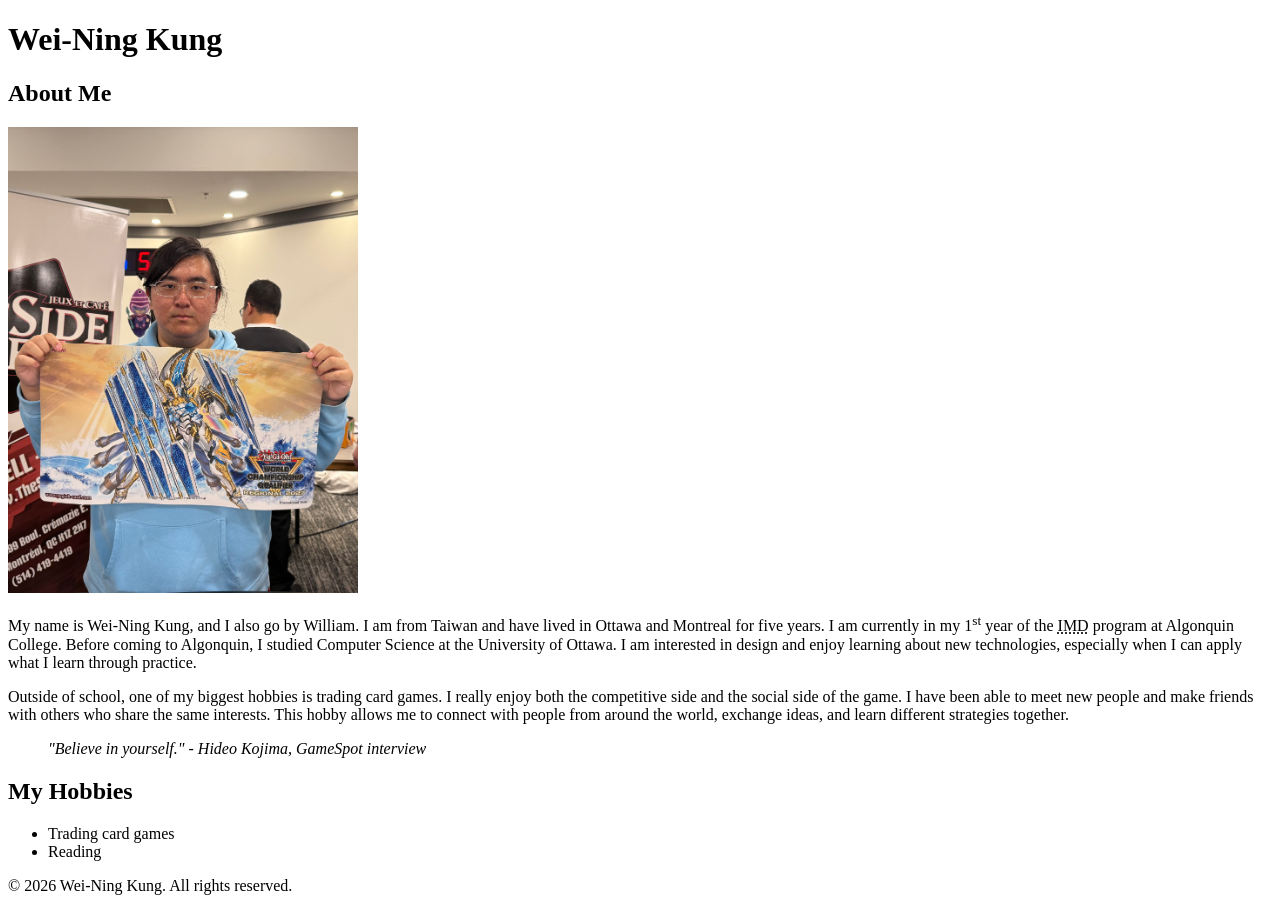
==== html-assignment/index.html @ c03bc348 "add section and photo" ====
<!DOCTYPE html>
<html lang="en">
<head>
    <meta charset="UTF-8">
    <meta name="viewport" content="width=device-width, initial-scale=1.0">
    <title>Wei-Ning Kung html assignment</title>
</head>
<body>
    <header>
        <h1>Wei-Ning Kung</h1>
    </header>
    <article>
        <h2>About Me</h2>
        <img src="images/weiningkung.jpeg" alt="Photo of Wei-Ning Kung" width="350">
        <p>My name is Wei-Ning Kung, and I also go by William. I am from Taiwan and have lived in Ottawa and Montreal for five years. I am currently in my 1<sup>st</sup> year of the <abbr title="Interactive Media Design">IMD</abbr> program at Algonquin College. Before coming to Algonquin, I studied Computer Science at the University of Ottawa. I am interested in design and enjoy learning about new technologies, especially when I can apply what I learn through practice.</p>
        <p>Outside of school, one of my biggest hobbies is trading card games. I really enjoy both the competitive side and the social side of the game. I have been able to meet new people and make friends with others who share the same interests. This hobby allows me to connect with people from around the world, exchange ideas, and learn different strategies together.</p>
        <blockquote>
            <em>"Believe in yourself."</em><cite> - Hideo Kojima, GameSpot interview</cite>
        </blockquote>
    </article>
    <section>
        <h2>My Hobbies</h2>
        <ul>
            <li>Trading card games</li>
            <li>Reading</li>
        </ul>
    </section>
    <footer>
        <p>&copy; 2026 Wei-Ning Kung. All rights reserved.</p>
    </footer>
</body>
</html>
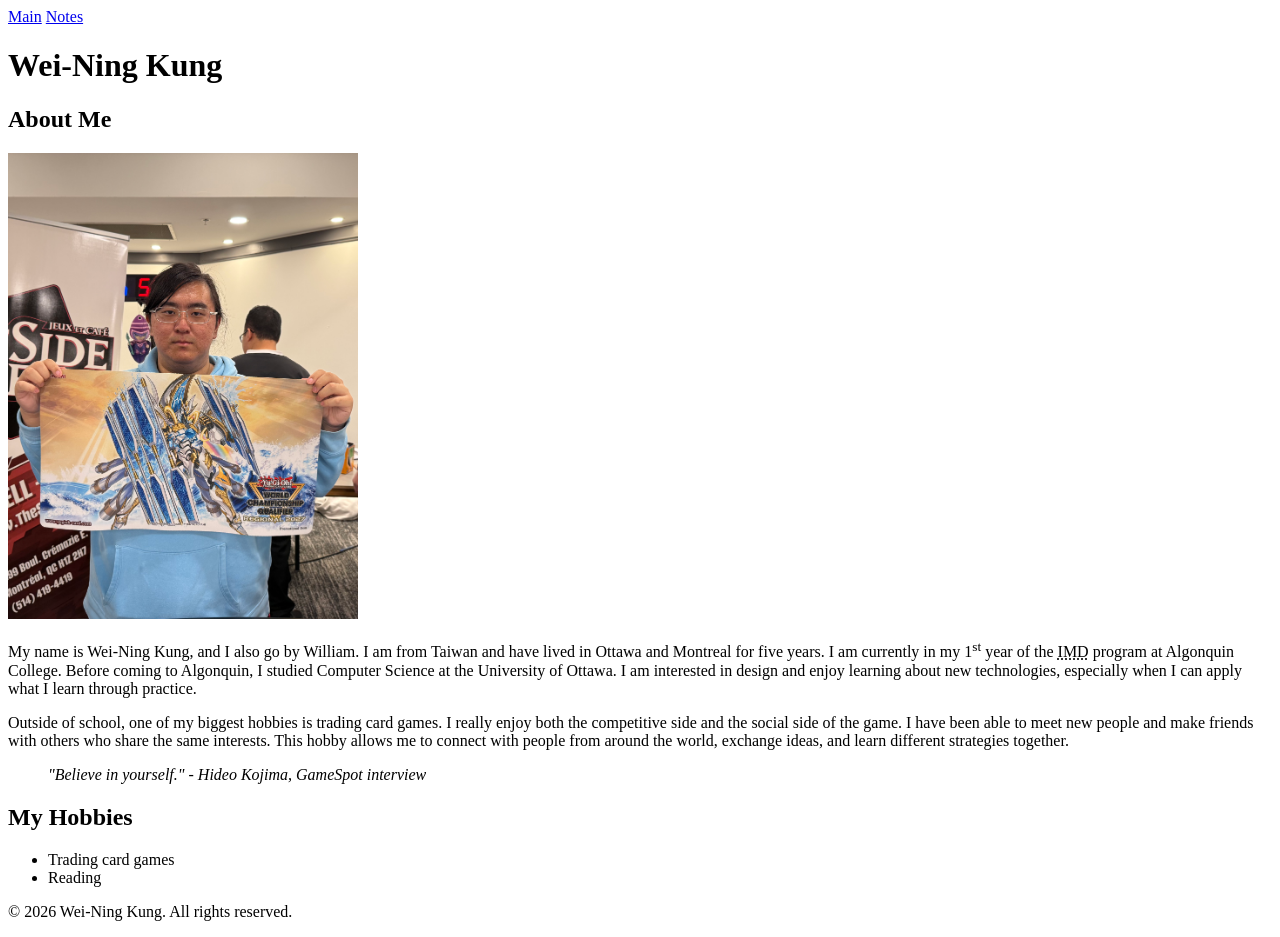
==== commit 9eb77977: "add nav" ====
--- a/html-assignment/index.html
+++ b/html-assignment/index.html
@@ -7,6 +7,10 @@
 </head>
 <body>
     <header>
+        <nav>
+            <a href="index.html">Main</a>
+            <a href="notes.html">Notes</a>
+        </nav>
         <h1>Wei-Ning Kung</h1>
     </header>
     <article>
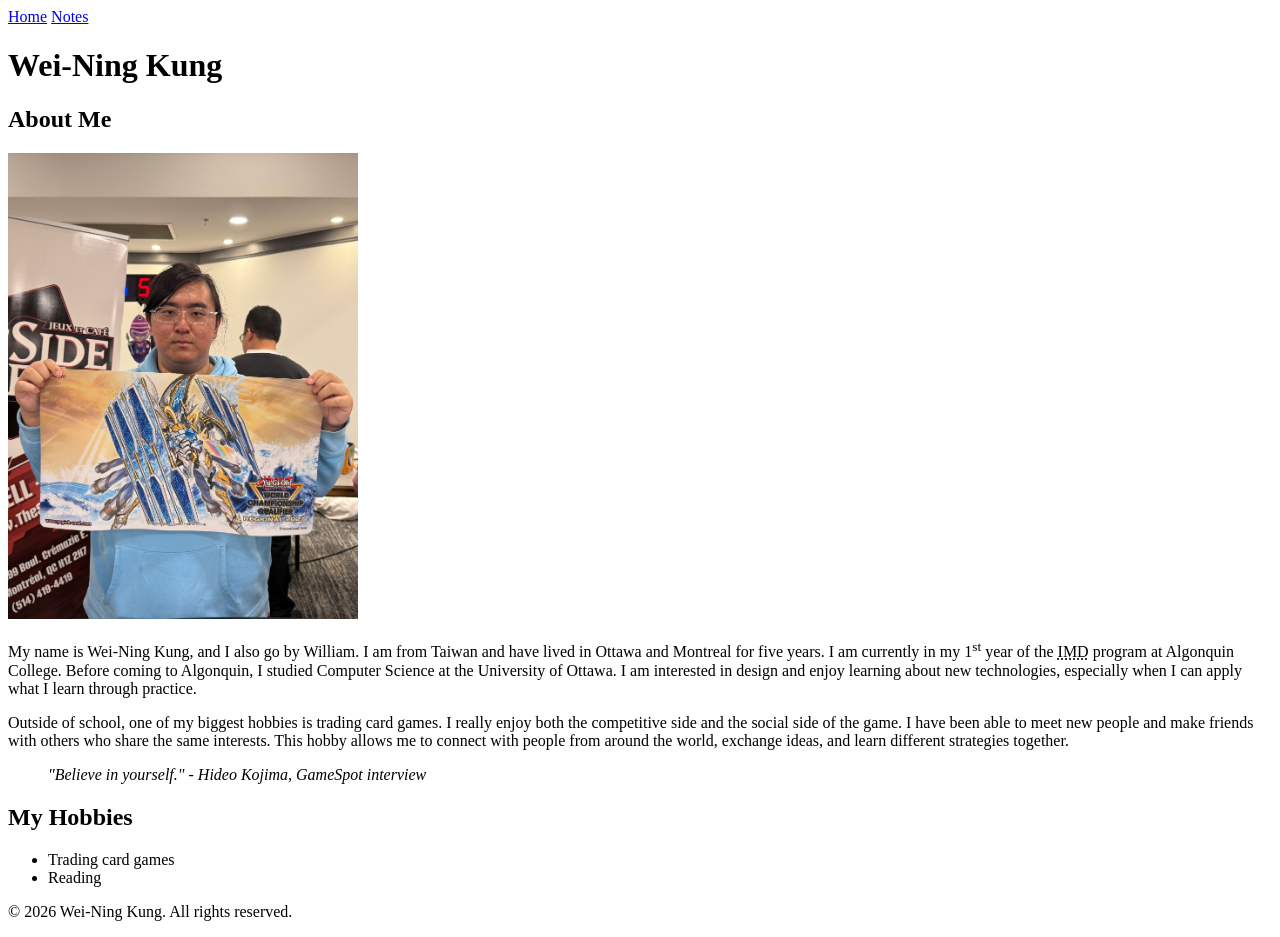
==== commit 054100d2: "Fixing texts" ====
--- a/html-assignment/index.html
+++ b/html-assignment/index.html
@@ -8,7 +8,7 @@
 <body>
     <header>
         <nav>
-            <a href="index.html">Main</a>
+            <a href="index.html">Home</a>
             <a href="notes.html">Notes</a>
         </nav>
         <h1>Wei-Ning Kung</h1>
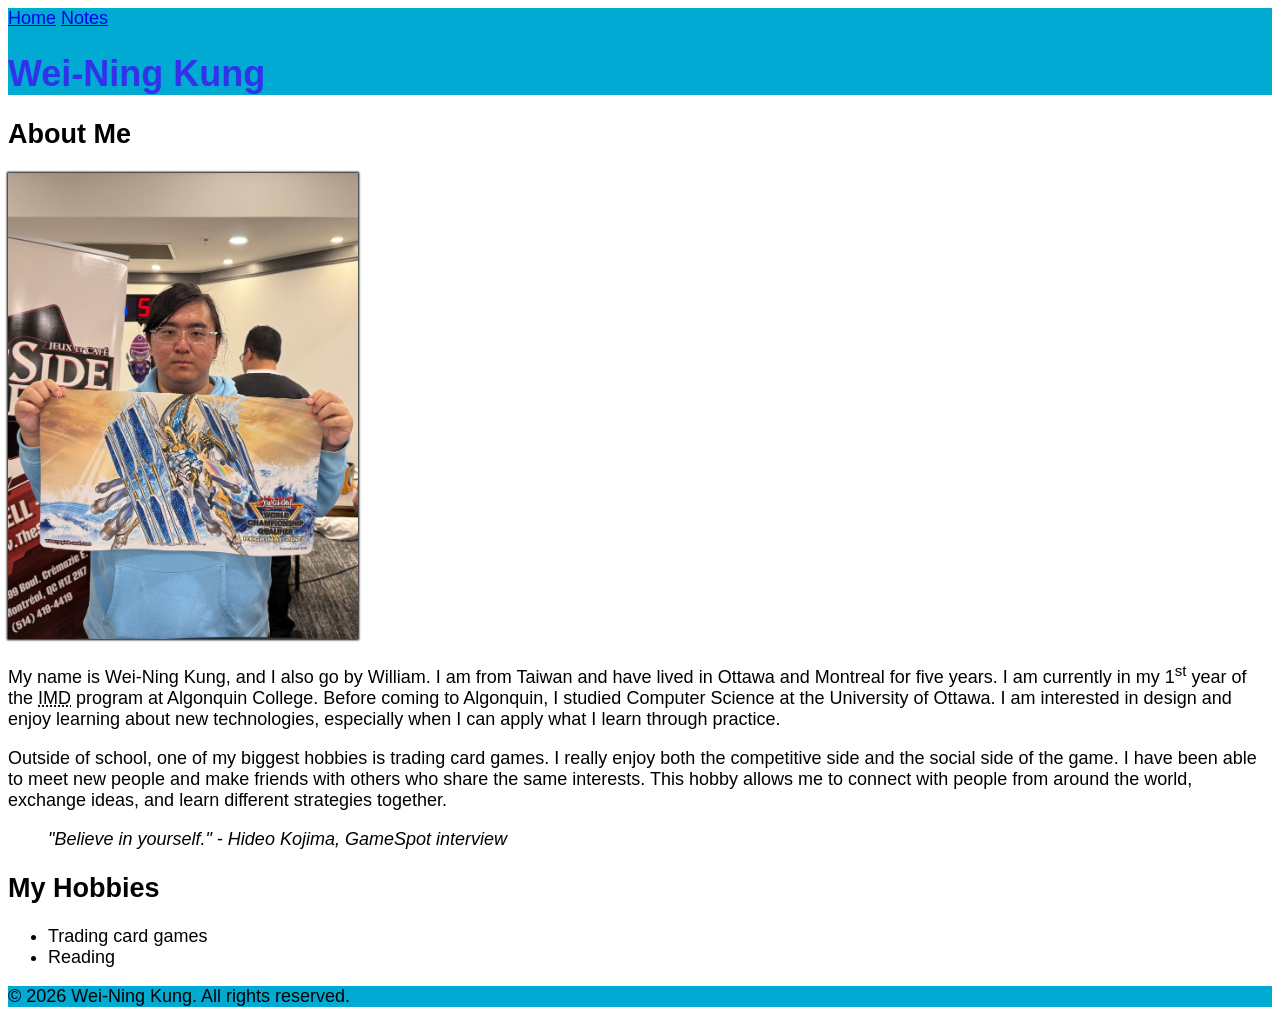
==== commit 7859be68: "add site-title and id my-image" ====
--- a/html-assignment/index.html
+++ b/html-assignment/index.html
@@ -4,6 +4,7 @@
     <meta charset="UTF-8">
     <meta name="viewport" content="width=device-width, initial-scale=1.0">
     <title>Wei-Ning Kung html assignment</title>
+    <link rel="stylesheet" href="css/main.css">
 </head>
 <body>
     <header>
@@ -11,11 +12,11 @@
             <a href="index.html">Home</a>
             <a href="notes.html">Notes</a>
         </nav>
-        <h1>Wei-Ning Kung</h1>
+        <h1 class="site-title">Wei-Ning Kung</h1>
     </header>
     <article>
         <h2>About Me</h2>
-        <img src="images/weiningkung.jpeg" alt="Photo of Wei-Ning Kung" width="350">
+        <img id="my-image" src="images/weiningkung.jpeg" alt="Photo of Wei-Ning Kung" width="350">
         <p>My name is Wei-Ning Kung, and I also go by William. I am from Taiwan and have lived in Ottawa and Montreal for five years. I am currently in my 1<sup>st</sup> year of the <abbr title="Interactive Media Design">IMD</abbr> program at Algonquin College. Before coming to Algonquin, I studied Computer Science at the University of Ottawa. I am interested in design and enjoy learning about new technologies, especially when I can apply what I learn through practice.</p>
         <p>Outside of school, one of my biggest hobbies is trading card games. I really enjoy both the competitive side and the social side of the game. I have been able to meet new people and make friends with others who share the same interests. This hobby allows me to connect with people from around the world, exchange ideas, and learn different strategies together.</p>
         <blockquote>
--- a/html-assignment/css/main.css
+++ b/html-assignment/css/main.css
@@ -0,0 +1,17 @@
+body {
+    font-family: Georgia, sans-serif;
+    font-size: 18px;
+}
+
+header, footer {
+    background-color: rgb(0, 170, 210);
+}
+
+.site-title {
+    color: rgb(50, 50, 235);
+}
+
+#my-image {
+    box-shadow: 0 0 2px 1px black;
+}
+
